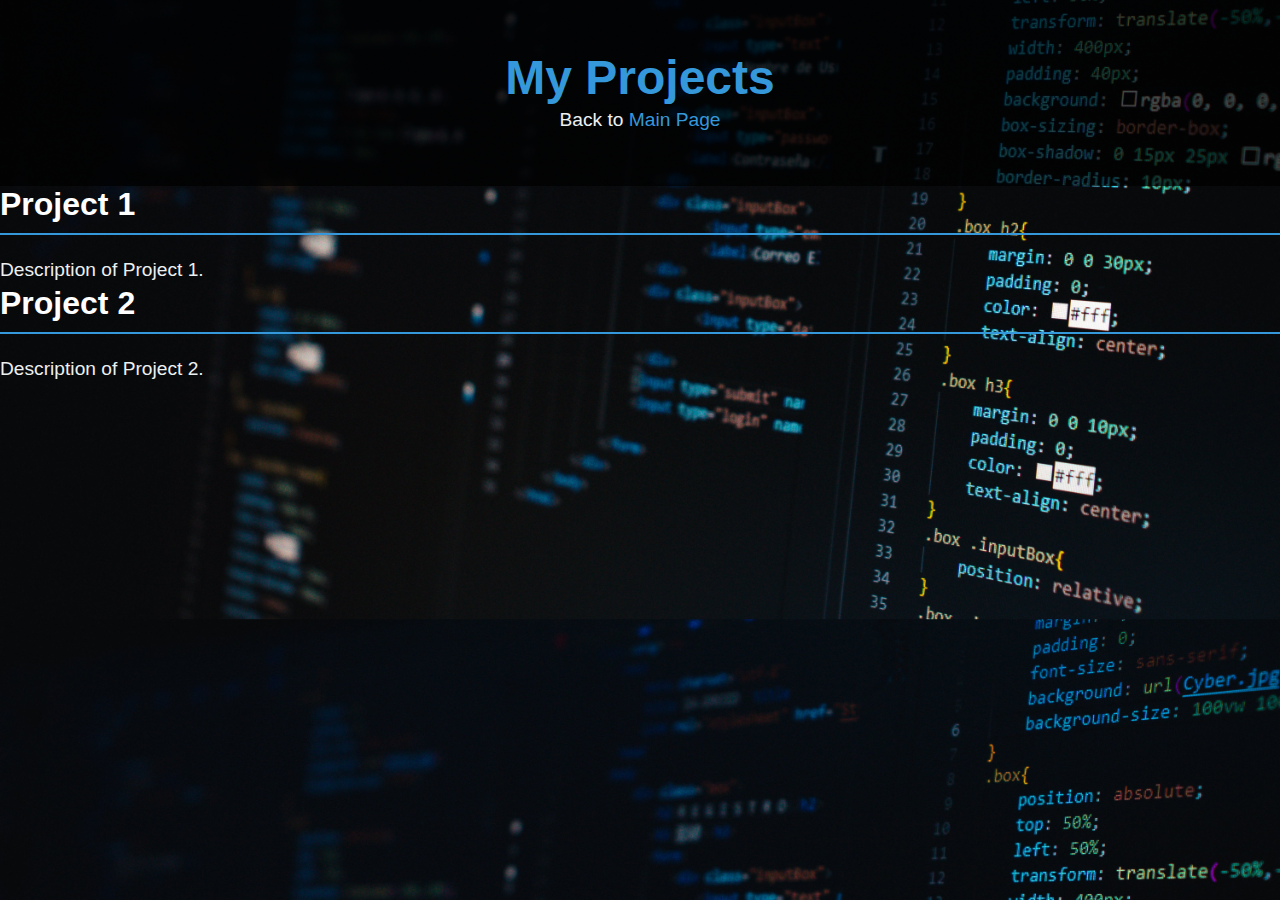
==== docs/projects.html @ a5596796 "Rename Projects.html to projects.html" ====
<!DOCTYPE html>
<html lang="en">
<head>
  <meta charset="UTF-8">
  <meta name="viewport" content="width=device-width, initial-scale=1.0">
  <title>My Projects</title>
  <style>
    body {
      background-image: url('pexels-neo-2653362.jpg');
      background-size: cover;
      background-position: center;
      color: white;
      font-family: 'Arial', sans-serif;
      margin: 0;
      padding: 0;
    }

    header {
      background-color: rgba(0, 0, 0, 0.7);
      text-align: center;
      padding: 50px;
    }

    h1, h2, p {
      margin: 0;
    }

    h1 {
      font-size: 3em;
      color: #3498db;
    }

    h2 {
      font-size: 2em;
      border-bottom: 2px solid #3498db;
      padding-bottom: 10px;
      margin-bottom: 20px;
    }

    p {
      font-size: 1.2em;
      line-height: 1.6;
      color: #ecf0f1;
    }

    ul {
      list-style-type: none;
      padding: 0;
    }

    li {
      margin-bottom: 10px;
      font-size: 1.2em;
    }

    a {
      color: #3498db;
      text-decoration: none;
    }
  </style>
</head>
<body>

<header>
  <h1>My Projects</h1>
  <p>Back to <a href="index.html">Main Page</a></p>
</header>

<section>
  <h2>Project 1</h2>
  <p>Description of Project 1.</p>

  <h2>Project 2</h2>
  <p>Description of Project 2.</p>

  <!-- Add more projects as needed -->
</section>

</body>
</html>
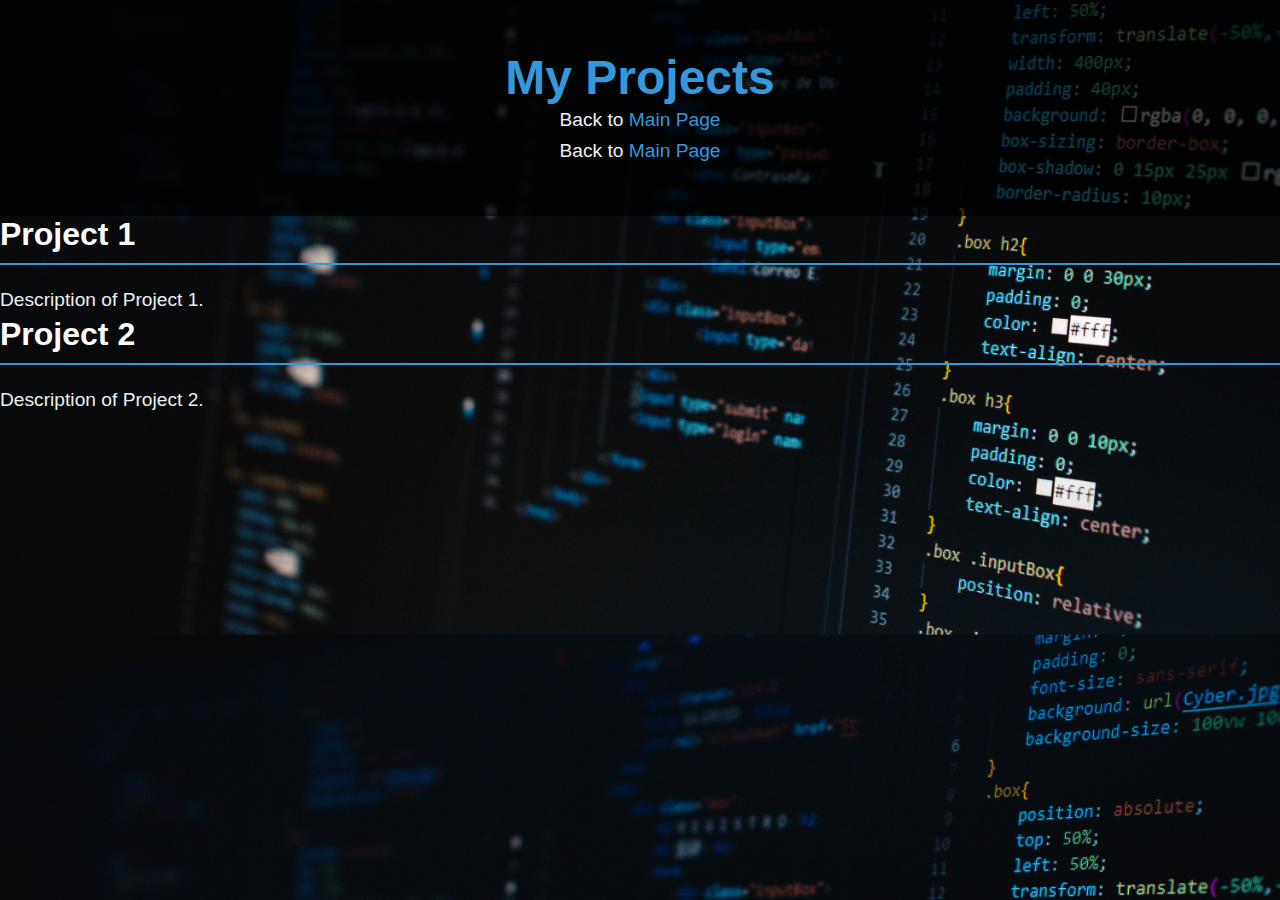
==== commit 5ddb2c9f: "Update projects.html" ====
--- a/docs/projects.html
+++ b/docs/projects.html
@@ -63,7 +63,12 @@
 
 <header>
   <h1>My Projects</h1>
-  <p>Back to <a href="index.html">Main Page</a></p>
+  <!-- In your projects.html file -->
+<p>Back to <a href="../docs/index.html">Main Page</a></p>
+ 
+<p>Back to <a href="index.html">Main Page</a></p>
+
+
 </header>
 
 <section>
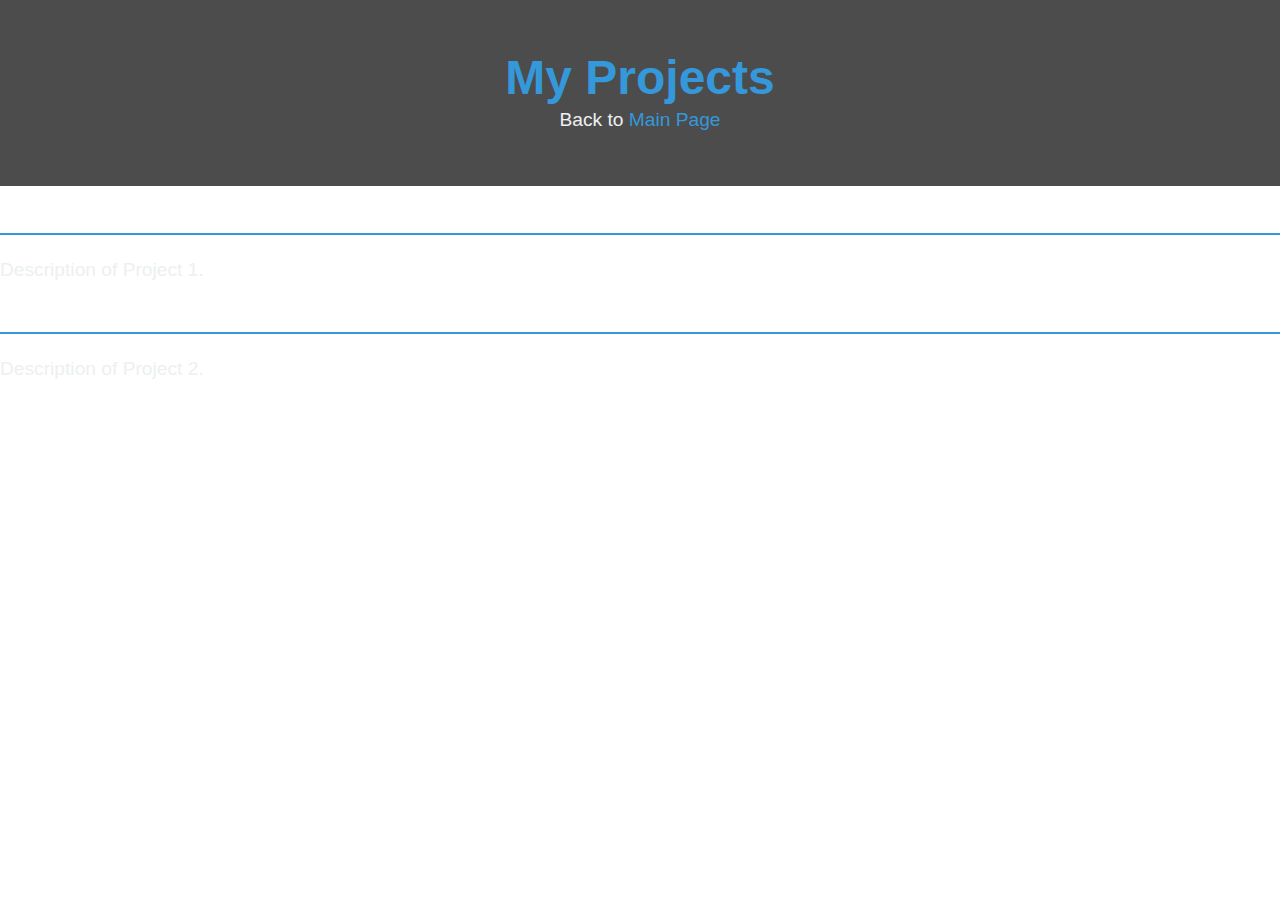
==== commit b7c4e263: "Update projects.html" ====
--- a/docs/projects.html
+++ b/docs/projects.html
@@ -6,7 +6,7 @@
   <title>My Projects</title>
   <style>
     body {
-      background-image: url('pexels-neo-2653362.jpg');
+      background-image: url('docs/ufo-1265186_1920.jpg');
       background-size: cover;
       background-position: center;
       color: white;
@@ -63,12 +63,7 @@
 
 <header>
   <h1>My Projects</h1>
-  <!-- In your projects.html file -->
-<p>Back to <a href="../docs/index.html">Main Page</a></p>
- 
-<p>Back to <a href="index.html">Main Page</a></p>
-
-
+  <p>Back to <a href="../docs/index.html">Main Page</a></p>
 </header>
 
 <section>
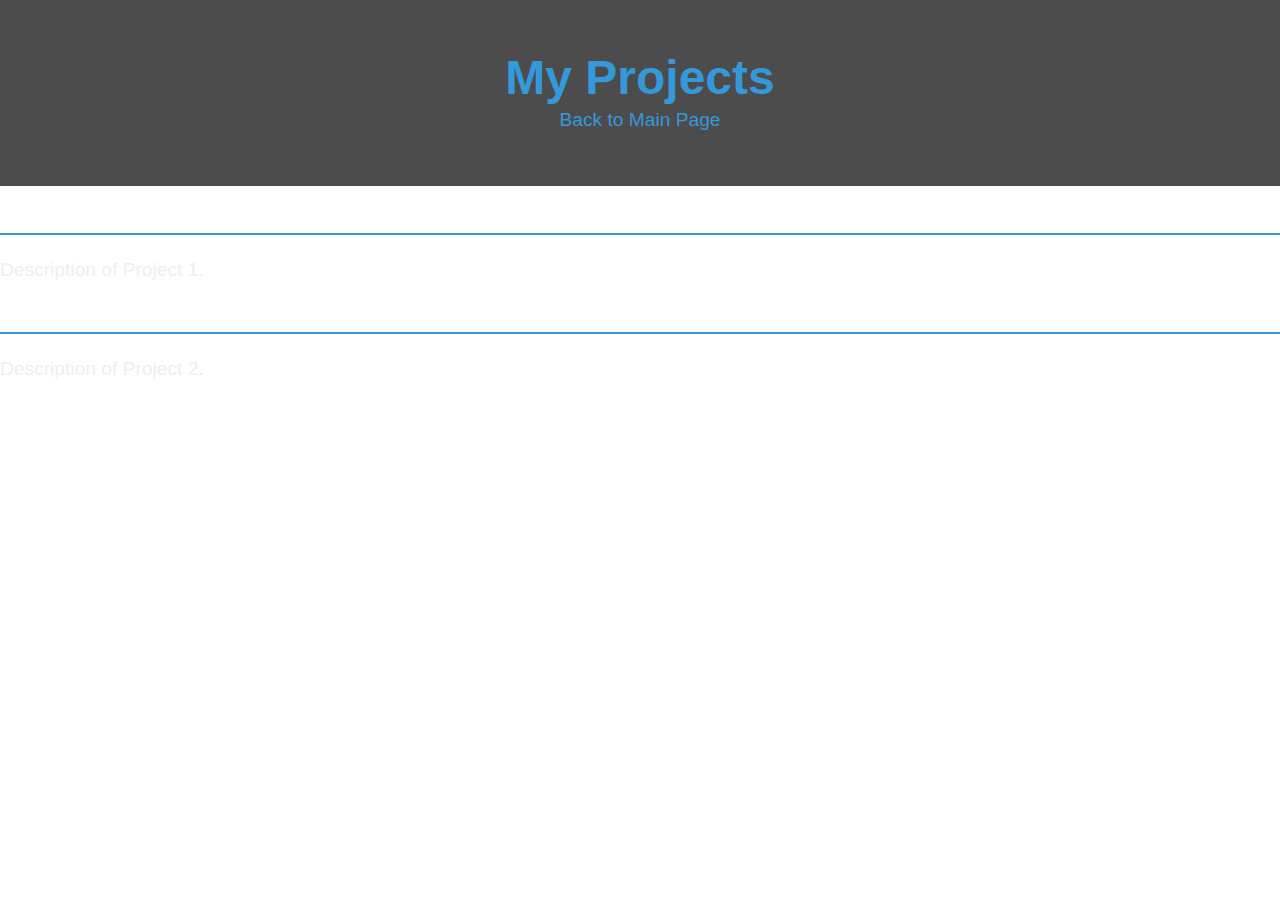
==== commit 5d2bcd78: "Update projects.html" ====
--- a/docs/projects.html
+++ b/docs/projects.html
@@ -63,6 +63,7 @@
 
 <header>
   <h1>My Projects</h1>
+  <a href="docs/projects.html">
   <p>Back to <a href="../docs/index.html">Main Page</a></p>
 </header>
 
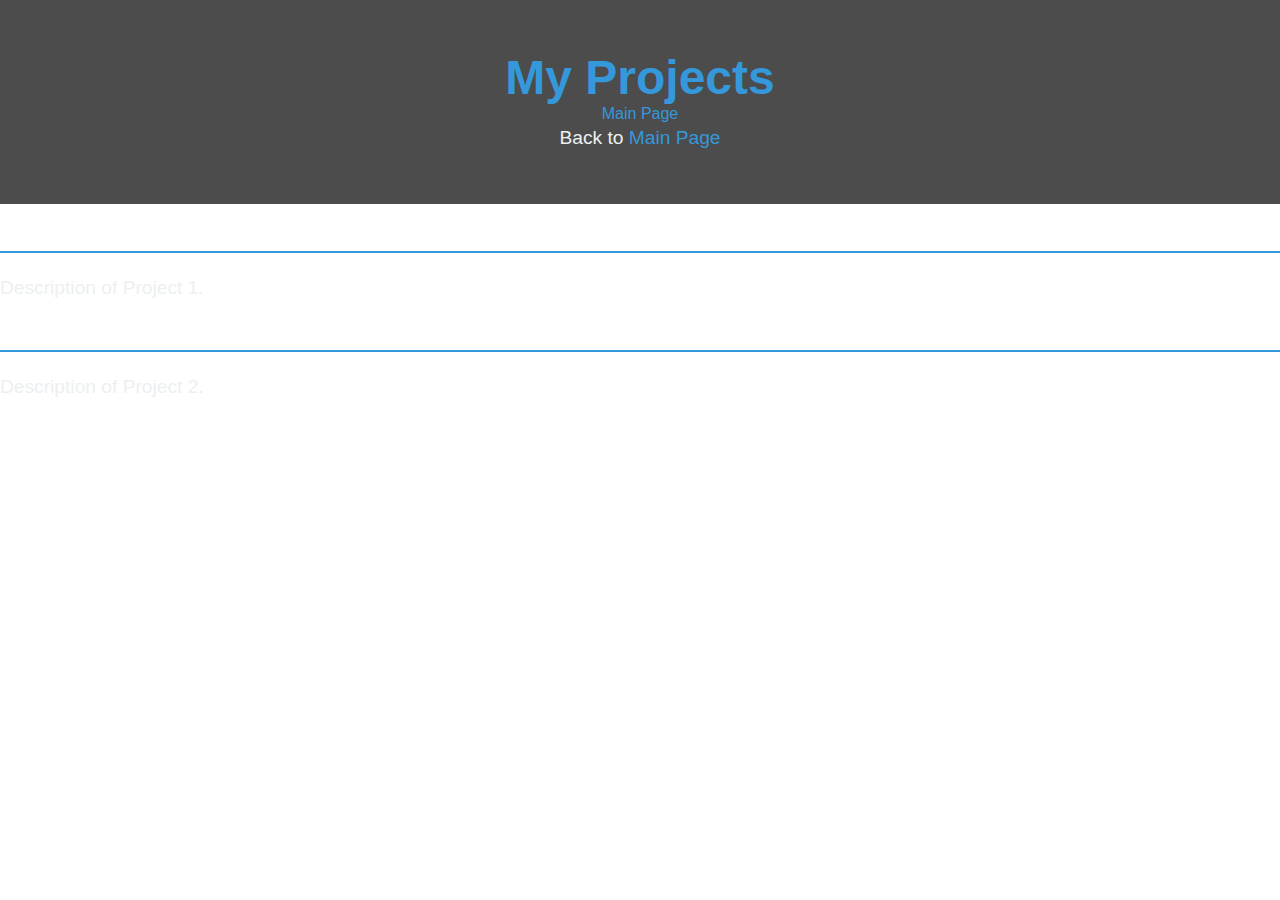
==== commit ce9153f1: "Update projects.html" ====
--- a/docs/projects.html
+++ b/docs/projects.html
@@ -63,7 +63,8 @@
 
 <header>
   <h1>My Projects</h1>
-  <a href="docs/projects.html">
+ <a href="../docs/index.html">Main Page</a>
+
   <p>Back to <a href="../docs/index.html">Main Page</a></p>
 </header>
 
